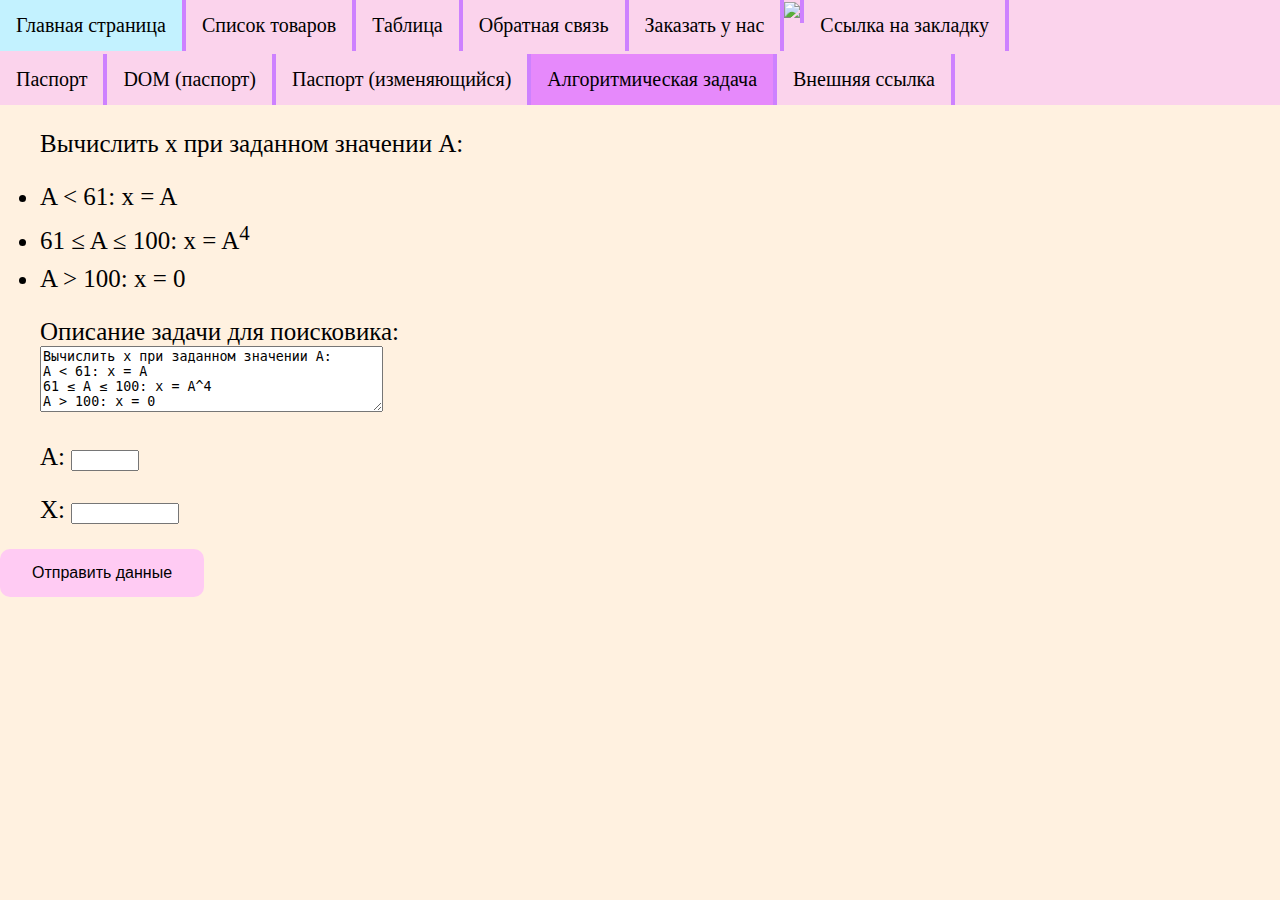
==== alg_problem.html @ 0da2de3b "Add files via upload" ====
<!DOCTYPE html>
<html lang="ru">
<head>
    <meta charset="utf-8">
    <meta name="viewport" content="width=device-width, initial-scale=1.0">
    <link rel="stylesheet" href="styles.css">
    <title>Решение алгоритмической задачи</title>
</head>

<body>
    <div class="topnav">
        <a href="index.html">Главная страница</a>
        <a href="lists.html" title="Списки">Список товаров</a>
        <a href="table.html">Таблица</a>
        <a href="personal_data.html" title="Отправка личных данных">Обратная связь</a>
        <a href="original_data.html" title="Отправка оригинальных данных">Заказать у нас</a>
        <a href="pink_list.html" class="imag"><img src="img/mish.png" height="46"></a>
        <a href="index.html#head">Ссылка на закладку</a>
        <br><br><br>
        <a href="passport.html">Паспорт</a>
        <a href="passport_dom.html" title="Скриншот">DOM (паспорт)</a>
        <a href="passport_change.html">Паспорт (изменяющийся)</a>
        <a class="active" href="alg_problem.html">Алгоритмическая задача</a>
        <a href="https://www.hse.ru/" target="_blank">Внешняя ссылка</a>

    </div>
<p>Вычислить x при заданном значении A:
    <ul style="font-size: 25px;">
        <li style="padding-bottom: 10px;">A &lt; 61: x = A</li>
        <li style="padding-bottom: 10px;">61 &#8804 A &#8804 100: x = A<sup>4</sup></li>
        <li>A &gt; 100: x = 0</li>
    </ul>

    <form action="https://www.google.com/search?" id="UserEnter" name="UserEnter" target="_blank" onsubmit="prepareSearchQuery()">
        <input type="hidden" name="q" id="searchQuery" value="search">
        <p>Описание задачи для поисковика:
            <br>
            <textarea cols="40" rows="4" id="task" name="formulation">Вычислить x при заданном значении A:
A &lt; 61: x = A
61 &#8804 A &#8804 100: x = A^4
A &gt; 100: x = 0</textarea></p>

<p>A: <input id="a" name="a" type="number" style="width: 60px;" oninput="calculateX()"></p>
<p>X: <input id="x" name="x" type="text" readonly style="width: 100px;"></p>

<button type="submit" name="submit">Отправить данные</button>
        
    </form>

<script>
    function calculateX() {
        const a = parseFloat(document.getElementById('a').value);
        let x = a < 61 ? a : (a <= 100 ? Math.pow(a, 4) : 0);
        document.getElementById('x').value = x;
    }
</script>
</body>
</html>
---- styles.css ----
body { /* стили страниц в общем */
    background-color: rgb(255, 241, 224);
    margin: auto;
}

p {
    font-size: 25px;
    margin-left: 40px;
    margin-right: 40px;
}

ol {
    font-size: 25px;
    margin-left: 40px;
    margin-right: 40px;
}

ol > li { /* отступы между пунктами нумерованного*/
    margin-bottom: 30px;
}

a {
    outline: none;
    padding: 2px 1px 0;
    color: #000000
}

.topnav { /* навигация в общем */
    background-color: #f4a5ff64;
    overflow: hidden;
}

.topnav a { /* стиль ссылок навигации */
    float: left;
    color: #000000;
    outline: none;
    text-align: center;
    padding: 14px 16px;
    text-decoration: none;
    font-size: 20px;
    border-right: 4px solid #cd81ff;
}

.topnav a:hover { /* стиль ссылок навигации при наведении */
    background-color: #c3f2ff;
    color: rgb(0, 0, 0);
}

.topnav a.active { /* стиль активной ссылки навигации */
    background-color: #e689fb;
    color: #000000;
}

.topnav a.imag { /* отдельный стиль для ссылки-картинки */
    padding: 0
}

button {
    background-color: #ffcbf3;
    border-radius: 10px;
    border: none;
    color: rgb(0, 0, 0);
    padding: 15px 32px;
    text-align: center;
    text-decoration: none;
    display: inline-block;
    font-size: 16px;
    cursor: pointer;
  }
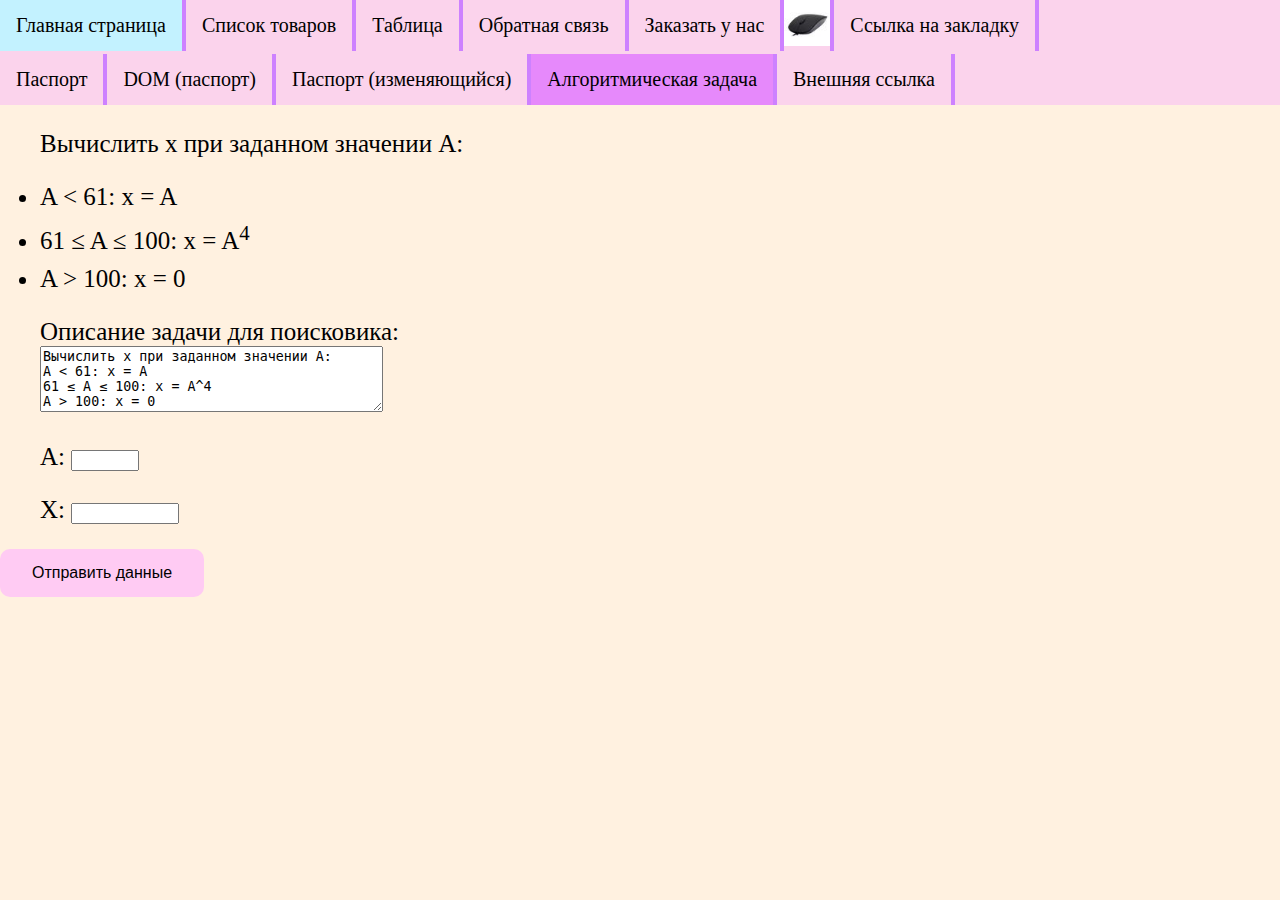
==== commit 7774b37f: "Update alg_problem.html" ====
--- a/alg_problem.html
+++ b/alg_problem.html
@@ -31,7 +31,7 @@
         <li>A &gt; 100: x = 0</li>
     </ul>
 
-    <form action="https://www.google.com/search?" id="UserEnter" name="UserEnter" target="_blank" onsubmit="prepareSearchQuery()">
+    <form action="https://www.google.com/search?" id="UserEnter" name="UserEnter" target="_blank">
         <input type="hidden" name="q" id="searchQuery" value="search">
         <p>Описание задачи для поисковика:
             <br>
@@ -55,4 +55,4 @@
     }
 </script>
 </body>
-</html>+</html>
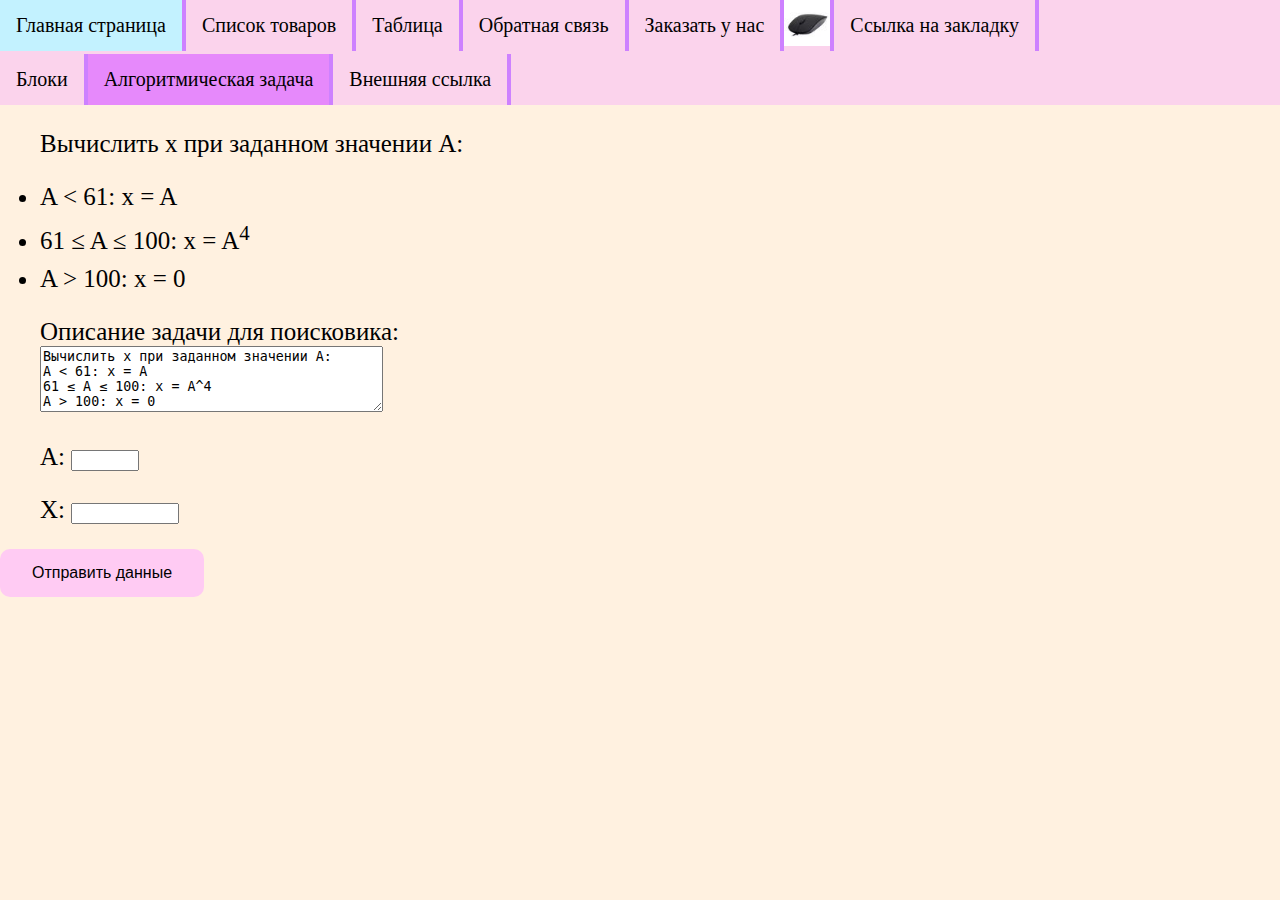
==== commit 563f08a9: "Add files via upload" ====
--- a/alg_problem.html
+++ b/alg_problem.html
@@ -17,9 +17,7 @@
         <a href="pink_list.html" class="imag"><img src="img/mish.png" height="46"></a>
         <a href="index.html#head">Ссылка на закладку</a>
         <br><br><br>
-        <a href="passport.html">Паспорт</a>
-        <a href="passport_dom.html" title="Скриншот">DOM (паспорт)</a>
-        <a href="passport_change.html">Паспорт (изменяющийся)</a>
+        <a href="block.html">Блоки</a>
         <a class="active" href="alg_problem.html">Алгоритмическая задача</a>
         <a href="https://www.hse.ru/" target="_blank">Внешняя ссылка</a>
 
